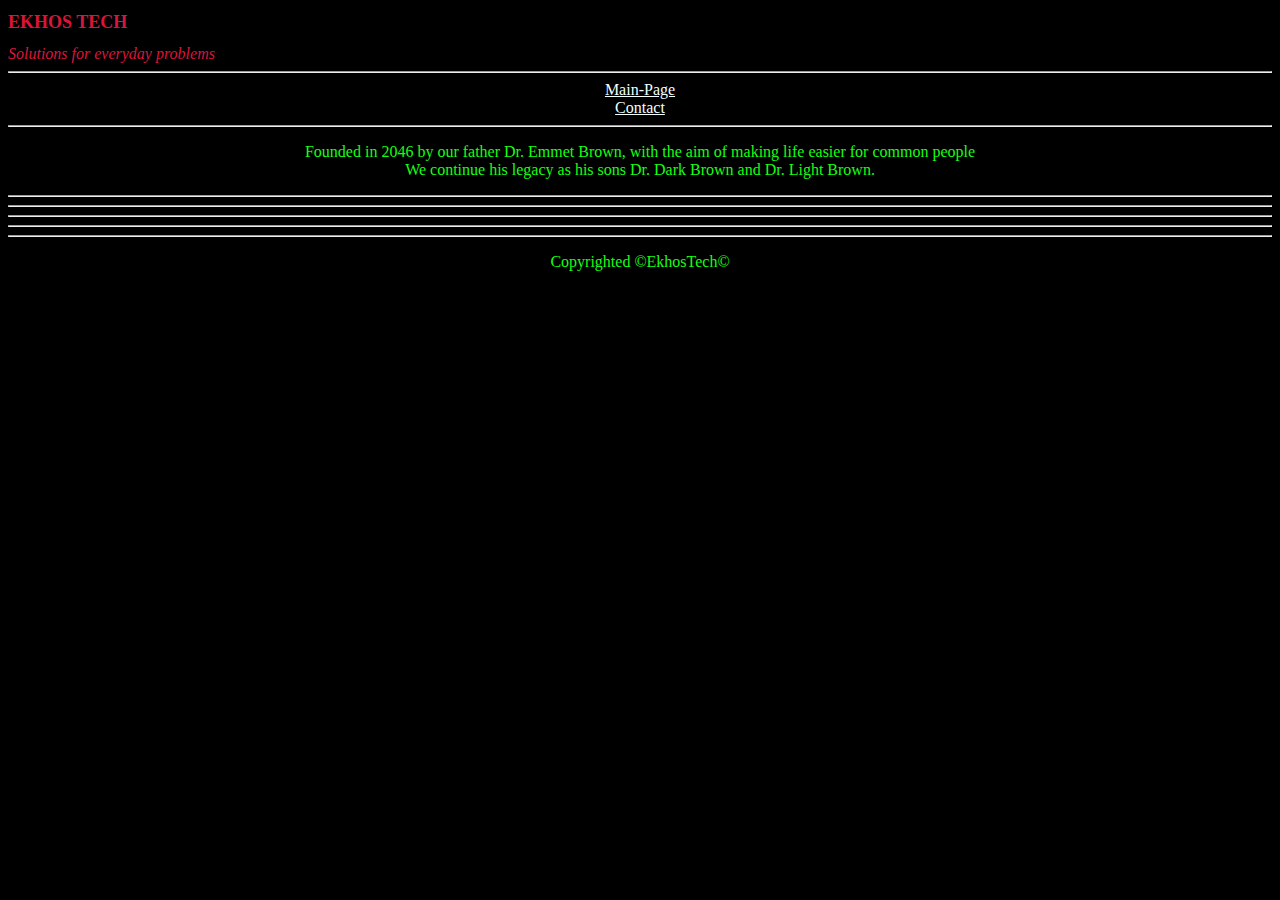
==== AboutUs.html @ ba7ab1af "First Commit" ====
<!DOCTYPE html>
<html lang="en">
<head>
    <meta charset="UTF-8">
    <meta http-equiv="X-UA-Compatible" content="IE=edge">
    <meta name="viewport" content="width=device-width, initial-scale=1.0">
    <title> About Us | Ekhos Tech </title>
    <link rel="stylesheet" href="css/EkhosTech.css">
</head>


<body>
    <Header>
        <h1 id="Title" ><Strong>EKHOS TECH</Strong></h1>
        
        <p2 id="SubTitle" > <Em>Solutions for everyday problems</Em></p2>

        <hr>

        <a id="Nav" href="EkhosTech.html">Main-Page

        </a>
    
        
        <a id="Nav" href="Contact.html">Contact
        
        </a>

        <hr>
    </Header>
    <Section>
        <p>Founded in 2046 by our father Dr. Emmet Brown, with the aim of making life easier for common people
            <br>We continue his legacy as his sons Dr. Dark Brown and Dr. Light Brown.
        </p>

        <hr>
        <hr>
        <hr>
        <hr>
        <hr>
        <p>Copyrighted ©EkhosTech©</p>
    </Section>
</body>
---- css/EkhosTech.css ----
/****************************************Explanation***************************************************/



body {
    
        background-color: rgb(0, 0, 0);
      
}

#Title {
    text-align: left;
    text-shadow: 0cqmax;
    color: crimson;
    font-size: large;

}

#SubTitle {
    text-align: center;
    text-shadow: 0cqmax;
    color: crimson;
}

p { 
    text-align: center;
    color: rgb(21, 255, 21);
}

ul {

    text-align: center;
}

#Nav {
    column-span;
    display:block;
    text-align: center;
    color: azure;
    list-style: none;
}

h3 {
    text-align: center;
    color: azure;

}

ul {
    text-align: center;
    color: rgb(4, 243, 44);
}


#ProductImage {
    text-align: right;
}

#ProductDescription {
    text-align: left;
}

#ProductList {
    list-style: none;
}


.ProductTitle {
    color: rgb(0, 255, 13);
    text-align: center;
}
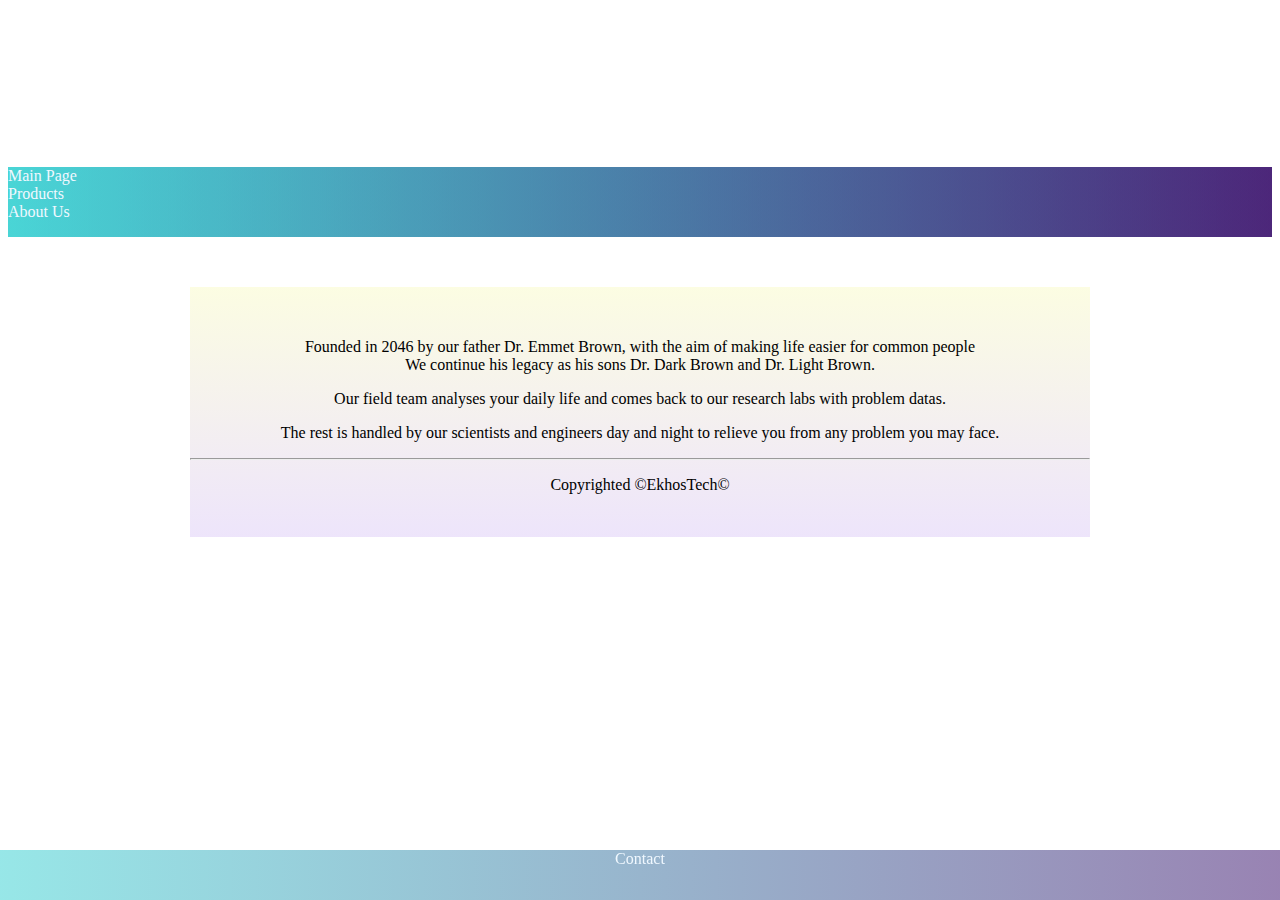
==== commit 5da472f9: "Bootstrap update" ====
--- a/AboutUs.html
+++ b/AboutUs.html
@@ -1,15 +1,75 @@
 <!DOCTYPE html>
 <html lang="en">
 <head>
-    <meta charset="UTF-8">
-    <meta http-equiv="X-UA-Compatible" content="IE=edge">
+    <meta charset="utf-8">
     <meta name="viewport" content="width=device-width, initial-scale=1.0">
-    <title> About Us | Ekhos Tech </title>
-    <link rel="stylesheet" href="css/EkhosTech.css">
+    <title> Main-Page | Ekhos Tech </title>
+    <link href="https://cdn.jsdelivr.net/npm/bootstrap@5.3.0-alpha1/dist/css/bootstrap.min.css" rel="stylesheet" integrity="sha384-GLhlTQ8iRABdZLl6O3oVMWSktQOp6b7In1Zl3/Jr59b6EGGoI1aFkw7cmDA6j6gD" crossorigin="anonymous">
+   <!-- <link rel="stylesheet" href="css/EkhosTech.css">    -->
+    <link rel="stylesheet" href="css/2.css">
+  
 </head>
 
 
 <body>
+
+    <Header>
+        <div class="Header" style=" background-image: url('https://risingtech.com.au/wp-content/uploads/2020/10/a1.jpg');  " >
+          <h1 style="font-size: 45px;" ><Strong>EEASY TECH</Strong></h1>
+          
+          <p2 style=" font-family: 'Trebuchet MS', 'Lucida Sans Unicode', 'Lucida Grande', 'Lucida Sans', Arial, sans-serif;" > <Em>Solutions for everyday problems</Em></p2>
+  
+         
+        </div>
+    </Header>
+    <nav>
+        <div class="container fs-5 text  bg-dark gradient-custom  rounded-pill mt-1 " style="height: 70px;"   >
+          <div  class="row rounded-pill gradient-custom  " ><span class="border-right-0"></span>
+               <div style=" background-image: url('https://risingtech.com.au/wp-content/uploads/2020/10/a1.jpg');  " class="col rounded-pill gradient-custom1 opacity " class="col bg-dark gradient-custom  rounded-pill  ">
+               </div>
+               <div class="col bg-dark gradient-custom rounded-pill " style="height: 70px;" >
+                <div class="row mt-3 " >
+                   <div class="col "><a id="Nav"  href="EkhosTech.html">Main Page</a></div>
+                   <div class="col"><a id="Nav" href="Products.html">Products</a></div>
+                   <div class="col"><a id="Nav" href="AboutUs.html">About Us</a></div>
+                </div>  
+               </div>
+
+               <div style=" background-image: url('https://risingtech.com.au/wp-content/uploads/2020/10/a1.jpg');" class="col rounded-pill gradient-custom1 opacity "  >
+               </div>
+          </div>
+        </div>
+      </nav>
+    
+
+    <Article>
+        <div class="jumbotron center mt-5 gradient-custom2  mycustom-jumbotron2 rounded  ">
+            <div class="jumbotroncontent">
+                <Section>
+        
+                    <p>Founded in 2046 by our father Dr. Emmet Brown, with the aim of making life easier for common people
+                        <br>We continue his legacy as his sons Dr. Dark Brown and Dr. Light Brown.
+                    </p>
+                    <p>Our field team analyses your daily life and comes back to our research labs with problem datas.</p>
+                     <p>The rest is handled by our scientists and engineers day and night to relieve you from any problem you may face.</p>
+                    <hr>
+
+
+                    <p>Copyrighted ©EkhosTech©</p>
+                </Section>
+            </div>
+          </div>
+
+
+    </Article>
+
+    <div class="footer gradient-custom fs-2 " style="height: 50px">
+        <a id="Nav" href="Contact.html">Contact</a>
+    </div>
+
+
+
+    <!--
     <Header>
         <h1 id="Title" ><Strong>EKHOS TECH</Strong></h1>
         
@@ -29,10 +89,12 @@
         <hr>
     </Header>
     <Section>
+        
         <p>Founded in 2046 by our father Dr. Emmet Brown, with the aim of making life easier for common people
             <br>We continue his legacy as his sons Dr. Dark Brown and Dr. Light Brown.
         </p>
-
+        <p>Our field team analysis your daily life and comes back to our research labs with problem datas.</p>
+         <p>The rest is handled by our scientists and engineers day and night to relieve you from any problem you may face</p>
         <hr>
         <hr>
         <hr>
@@ -40,4 +102,6 @@
         <hr>
         <p>Copyrighted ©EkhosTech©</p>
     </Section>
+    -->
+
 </body>--- a/css/EkhosTech.css
+++ b/css/EkhosTech.css
@@ -1,11 +1,11 @@
 
-/****************************************Explanation***************************************************/
+/****************************************ThisCssisOutdated***************************************************/
 
-
+/****************************************Check css/2.css***************************************************/
 
 body {
     
-        background-color: rgb(0, 0, 0);
+        background-color: rgb(48, 23, 23);
       
 }
 
@@ -69,4 +69,8 @@
 .ProductTitle {
     color: rgb(0, 255, 13);
     text-align: center;
-}+}   
+
+/****************************************Check css/2.css***************************************************/
+
+/****************************************ThisCssisOutdated***************************************************/
--- a/css/2.css
+++ b/css/2.css
@@ -0,0 +1,149 @@
+
+
+.center {
+  text-align: center;
+}
+
+
+body{
+   background-image: url('https://images-wixmp-ed30a86b8c4ca887773594c2.wixmp.com/intermediary/f/9b6200ff-f2e3-43c0-8a09-eb11211d2419/dbm7et8-95dd923b-6385-40ad-aef7-0a66c1dd3e1f.jpg/v1/fill/w_5100,h_5100,bl,q_100/090217_by_senecal_dbm7et8-fullview.jpg?');
+
+ background-size: 2000px;
+ background-position: center ;
+
+}
+
+a:link {
+    text-decoration: none;
+    color: aliceblue;
+}
+
+a {
+    
+    color:  rgb(255, 255, 255);
+  }
+
+.border {
+    border: 2px solid red;
+    border-radius: 5px;
+  }
+
+
+  a:hover {
+    color: rgb(3, 255, 66);
+    
+    
+    
+  }
+
+  button {
+  
+  }
+
+.clear {
+    text-decoration: none;
+
+}
+
+.Header {
+    text-align: center;
+    margin-top: 0px;
+    margin-bottom: 0px;
+    /* margin-left: 90px;*/
+    padding: 12px;
+    background: linear-gradient(to left, rgba(48,207,208,0.8), rgba(51,8,103,0.8));
+    -webkit-background-clip: text;
+    -webkit-text-fill-color: transparent;
+    font-family: "Brushstroke" ;
+    font-size: 20px;
+}
+
+.Product {
+    text-align: left;
+    margin-top: 30px;
+    margin-bottom: 0px;
+     margin-left: 350px;
+    padding: 12px;
+    background: linear-gradient(to left, rgba(48,207,208,0.8), rgba(51,8,103,0.8));
+    -webkit-background-clip: text;
+    -webkit-text-fill-color: transparent;
+    font-family: "Brushstroke" ;
+    font-size: 20px;
+}
+
+.footer {
+  position: fixed;
+  left: 0;
+  bottom: 0;
+  width: 100%;
+  background: linear-gradient(to right, rgba(48,207,208,0.5), rgba(51,8,103,0.5));
+  color: white;
+  text-align: center;
+}
+
+
+.gradient-custom { 
+background: linear-gradient(to right, rgba(48,207,208,0.5), rgba(51,8,103,0.5))
+
+}
+
+.gradient-custom1 {
+
+    background: linear-gradient(to right, rgba(48,207,208,0.8), rgba(51,8,103,0.8))
+}
+
+.gradient-custom2 { 
+  background: linear-gradient(to top, rgba(233,222,250,0.8), rgba(251,252,219,0.8))
+  
+  }
+
+.gradient-custom3 { 
+  background: linear-gradient(to left, rgba(233,222,250,0.9), rgba(251,252,219,0.9))
+    
+    }
+
+.gradient-custom4 {
+  background: linear-gradient(to bottom, rgba(233,222,250,0.2), rgba(251,252,219,0.2))
+  
+}
+
+.height {
+  margin-top: 120px;
+  margin-bottom: 120px;
+}
+
+
+
+.opacity {
+    opacity: 0.5;
+  }
+
+img {
+    
+    border-radius: 25px;
+    background: linear-gradient(to right, rgba(48,207,208,0.8), rgba(51,8,103,0.8));
+    padding: 5px;
+    width: 500px;
+    height: 400px;
+      
+}
+
+.mycustom-jumbotron {
+  border: 10px ;
+  width: 650px;
+  height: 350px;
+  margin: 0 auto
+}
+
+.mycustom-jumbotron2 {
+  border: 10px ;
+  width: 900px;
+  height: 250px;
+  margin: 0 auto
+}
+
+.jumbotroncontent {
+  margin-top: 50px;
+  padding-top: 35px;
+  
+}